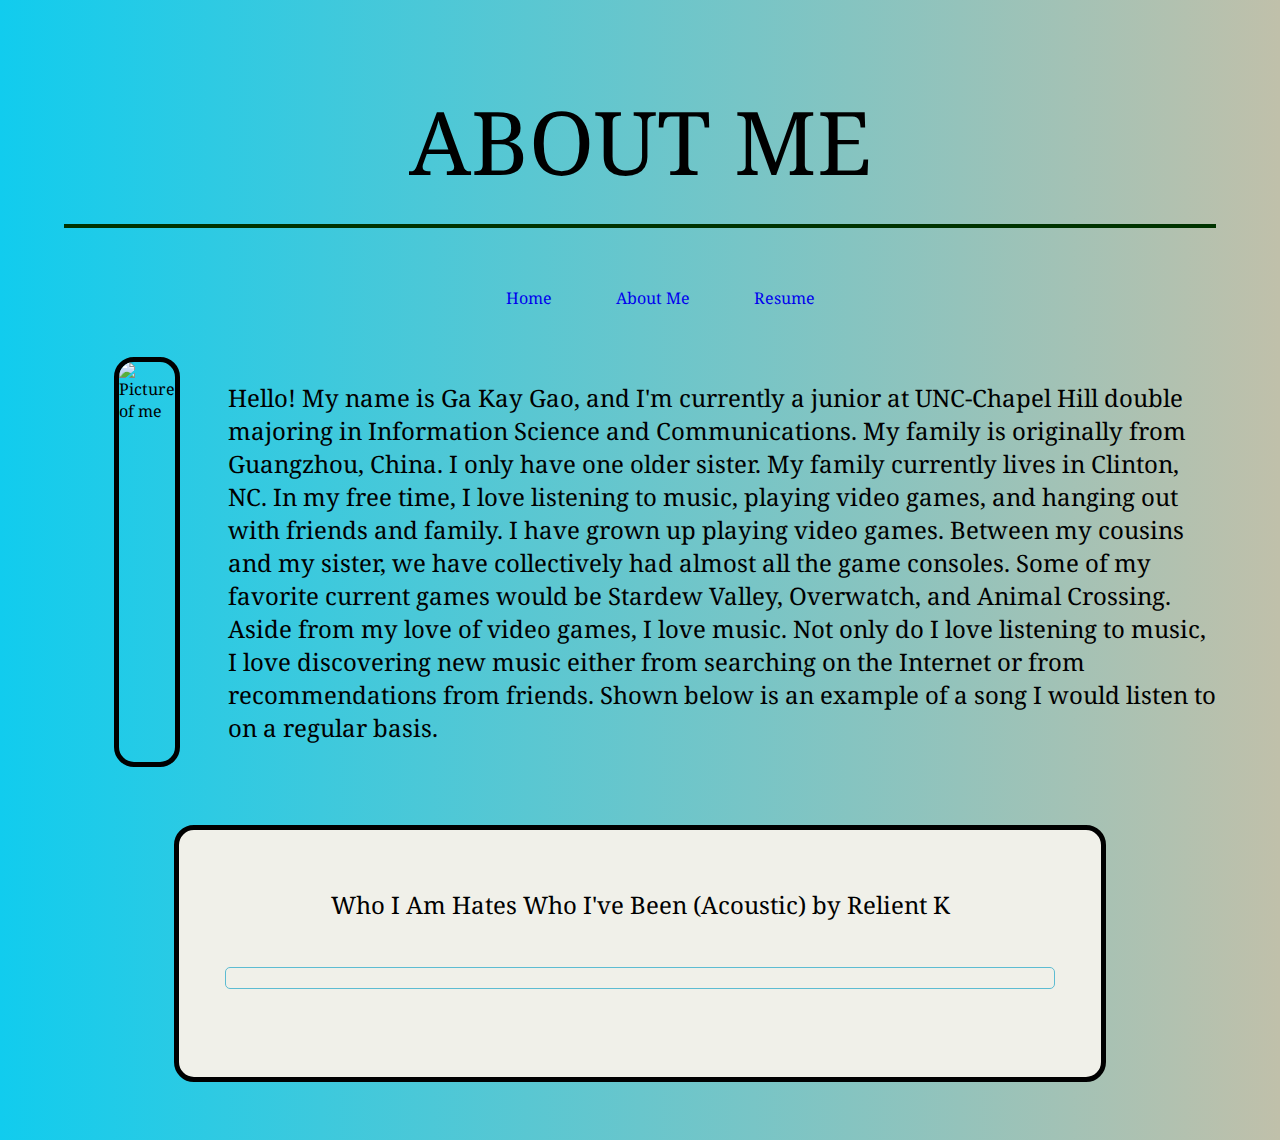
==== aboutme.html @ 7a94a71b "Update aboutme.html" ====
<!DOCTYPE html>
<html>
<head>
  <meta charset="utf-8">
  <link rel = "stylesheet" href="index.css" type ="text/css">
  <link href="https://fonts.googleapis.com/css?family=Noto+Serif" rel="stylesheet">
  <title> About Me </title>
</head>
<body>
  <h1> About Me </h1>
  <nav class = "nav-flex-container">
     <ul>
       <li><a href ="index.html"> Home </a></li>
       <li><a href ="aboutme.html"> About Me </a></li>
       <li><a href ="#"> Resume </a></li>
     </ul>
  </nav>
  <div class = "text-flex-container">
    <img src="gao14g.github.io/pictures/Pic_1.jpg" alt="Picture of me">
    <p> Hello! My name is Ga Kay Gao, and I'm currently a junior at UNC-Chapel Hill double majoring in Information Science and 
      Communications. My family is originally from Guangzhou, China. I only have one older sister. My family currently lives in Clinton, NC.
      In my free time, I love listening to music, playing video games, and hanging out with friends and family. I have
      grown up playing video games. Between my cousins and my sister, we have collectively had almost all the game consoles. Some of my
      favorite current games would be Stardew Valley, Overwatch, and Animal Crossing. Aside from my love of video games, I love music. Not
      only do I love listening to music, I love discovering new music either from searching on the Internet or from recommendations 
      from friends. Shown below is an example of a song I would listen to on a regular basis. 
      
    </p>
  </div>
  <div id = "audio-container">
    <audio id = "audio1">
      <source src="https://ia601205.us.archive.org/26/items/17ForTheBand/22%20-%20Who%20I%20Am%20Hates%20Who%20I've%20Been%20(Acoustic).mp3" type="audio/mpeg">
      <source src="https://ia801205.us.archive.org/26/items/17ForTheBand/22%20-%20Who%20I%20Am%20Hates%20Who%20I've%20Been%20(Acoustic).ogg" type="audio/ogg">
    </audio>
    <p>Who I Am Hates Who I've Been (Acoustic) by Relient K</p>
    
    <div id="progress">
      <div id="bar"></div>
    </div>
    
    <div id="controls">
     <span id="playpause" class="fa fa-play-circle fa-2x"></span>
     <span id="stop" class="fa fa-stop-circle fa-2x"></span>
     <span id="mute" class="fa fa-volume-up fa-2x"></span>
      
     <span id="volume-up">
      <i class="fa fa-volume-up fa-1x"></i>
      <i class="fa fa-plus fa-1x"></i>
     </span>
      
     <span id="volume-down">
      <i class="fa fa-volume-up fa-1x"></i>
      <i class="fa fa-minus fa-1x"></i>
     </span>
      
    </div>
  </div>
<script>
 var myAudio = document.querySelector("#audio1");
 var playPauseButton = document.querySelector("#playpause");
 playPauseButton.addEventListener('click', playPause);

 var stopButton = document.querySelector("#stop").addEventListener('click', stop);

 var muteButton = document.querySelector("#mute");
 muteButton.addEventListener('click', muteOnOff);

 var volumeUpButton = document.querySelector("#volume-up");
 volumeUpButton.addEventListener('click', volumeUp);

 var volumeDownButton = document.querySelector("#volume-down");
 volumeDownButton.addEventListener('click', volumeDown);

 var bar = document.querySelector("#bar");
 myAudio.addEventListener('timeupdate', updateProgress);
  
 var vid = document.getElementById("myVideo");
  
 myAudio.volume = 0.25;

 // display progress
 function updateProgress() {
    bar.style.width = parseInt(((myAudio.currentTime / myAudio.duration) * 100), 10) + "%";
 }

 function playPause() {
    if (myAudio.paused) {
       myAudio.play();
       playPauseButton.className = "fa fa-pause-circle fa-2x";
    }
    else  {
       myAudio.pause();
       playPauseButton.className = "fa fa-play-circle fa-2x";
    }
 }

 function stop() {
    myAudio.pause();
    myAudio.currentTime = 0;
   playPauseButton.className = "fa fa-play-circle fa-2x";
 }

 function muteOnOff() {
    if (myAudio.muted) {
     myAudio.muted=false;
     muteButton.className = "fa fa-volume-up fa-2x";  }
    else {
     myAudio.muted=true;
     muteButton.className = "fa fa-volume-off fa-2x";  }
 }

 function volumeUp() {
    if (myAudio.volume < 1.0)
       myAudio.volume = myAudio.volume + 0.1;
 }

 function volumeDown() {
    if (myAudio.volume > 0.0)
       myAudio.volume = myAudio.volume - 0.1;
 }

</script>
<script src="https://use.fontawesome.com/76b18e051a.js"></script>
</body>
</html>
---- index.css ----
body {
  font-family: 'Noto Serif', serif;
  margin: 0 5%;
  background: -webkit-linear-gradient(to left, #c0c0aa , #1ce); 
  background: linear-gradient(to left, #c0c0aa , #1ce);
}

h1 {
  font-weight: normal;
  text-align: center; 
  text-transform: uppercase;
  font-size: 5.5em;
  margin-top: 5%;
  padding: 2%;
  border-bottom: .05em solid #003300;
}

h2 {
  font-weight: normal;
  text-transform: uppercase;
  font-size: 2.5em;
  text-align: center;
}

p {
  font-size: 1.5em; 
}

.nav-flex-container ul{
  list-style: none;
  display: flex;
  flex-wrap: wrap;
  justify-content: center;
}

nav a {
  text-decoration: none;
  display: block;
  text-align: center;
  padding-right: 2em;
  padding-left: 2em;
  padding-bottom: 2em;
} 

.img-flex-container img {
  border-radius: 20px;
  border-width:.35em;
  margin-right: 3em;
  border-style: solid;
  height: 400px;
  width: 280px;
  flex:1;
}

img {
  border-radius: 20px;
  border-width:.35em;
  border-style: solid;
  margin-right: 3em;
  height: 400px;
  width: 300px;
  margin-left: 50px;
}

.text-flex-container {
  display: flex;
}

.img-flex-container {
  display: flex;
}

section {
  flex:1;
  text-align: center;
}

aside {
  flex:1;
  text-align: center;
}

footer {
  font-family: 'Noto Serif', serif;
  text-align: center;
  font-size: .85em;
}

footer p {
  font-family: 'Noto Serif', serif;
  display:inline;
  font-size: .85em;
}

#audio-container {
   border-radius: 20px;
   border-width:.35em;
   border-style: solid;
   text-align: center;
   margin: 5% auto;
   width: 80%;
   background-color: #F0F0E9;
   padding-top: 5%;
}

#controls {
   padding: 10px;
}

#audio-container p {
   margin: 0;
}

span {
   margin: 1px 10px;
   padding: 10px;
   color: #5DBCD2;
}

#progress {
   margin: 5%;
   border: 1px solid #5DBCD2;
   border-radius: 5px;
}
#bar {
   height: 20px;
   background-color: #5DBCD2;
   width: 0;
}
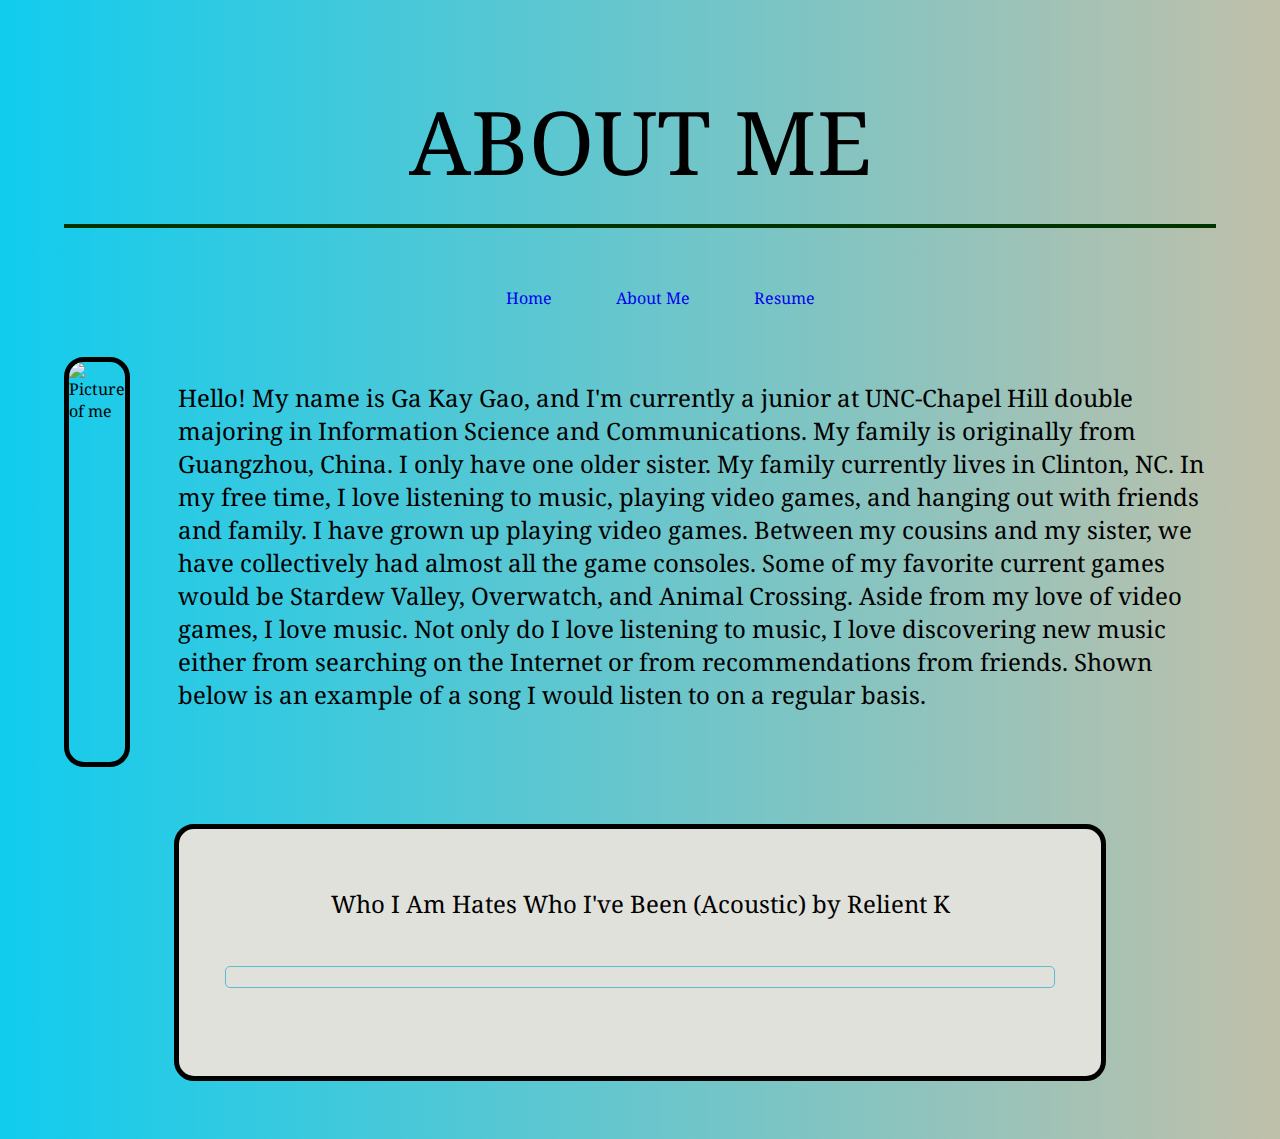
==== commit 4263c9ef: "Update aboutme.html" ====
--- a/aboutme.html
+++ b/aboutme.html
@@ -28,8 +28,9 @@
     </p>
   </div>
   <div id = "audio-container">
-    <audio id = "audio1">
+    <audio id = "audio1" ontimeupdate='updateTrackTime(this)'>
       <source src="https://ia601205.us.archive.org/26/items/17ForTheBand/22%20-%20Who%20I%20Am%20Hates%20Who%20I've%20Been%20(Acoustic).mp3" type="audio/mpeg">
+      
       <source src="https://ia801205.us.archive.org/26/items/17ForTheBand/22%20-%20Who%20I%20Am%20Hates%20Who%20I've%20Been%20(Acoustic).ogg" type="audio/ogg">
     </audio>
     <p>Who I Am Hates Who I've Been (Acoustic) by Relient K</p>
@@ -73,9 +74,7 @@
 
  var bar = document.querySelector("#bar");
  myAudio.addEventListener('timeupdate', updateProgress);
-  
- var vid = document.getElementById("myVideo");
-  
+   
  myAudio.volume = 0.25;
 
  // display progress
@@ -118,7 +117,23 @@
     if (myAudio.volume > 0.0)
        myAudio.volume = myAudio.volume - 0.1;
  }
+  
+  function updateTrackTime(track){
+  var currTimeDiv = document.getElementById('currentTime');
+  var durationDiv = document.getElementById('duration');
 
+  var currTime = Math.floor(track.currentTime).toString(); 
+  var duration = Math.floor(track.duration).toString();
+
+  currTimeDiv.innerHTML = formatSecondsAsTime(currTime);
+
+  if (isNaN(duration)){
+    durationDiv.innerHTML = '00:00';
+  } 
+  else{
+    durationDiv.innerHTML = formatSecondsAsTime(duration);
+  }
+}
 </script>
 <script src="https://use.fontawesome.com/76b18e051a.js"></script>
 </body>
--- a/index.css
+++ b/index.css
@@ -58,8 +58,7 @@
   border-style: solid;
   margin-right: 3em;
   height: 400px;
-  width: 300px;
-  margin-left: 50px;
+  width: 350px;
 }
 
 .text-flex-container {
@@ -99,7 +98,7 @@
    text-align: center;
    margin: 5% auto;
    width: 80%;
-   background-color: #F0F0E9;
+   background-color: #E1E1DB;
    padding-top: 5%;
 }
 
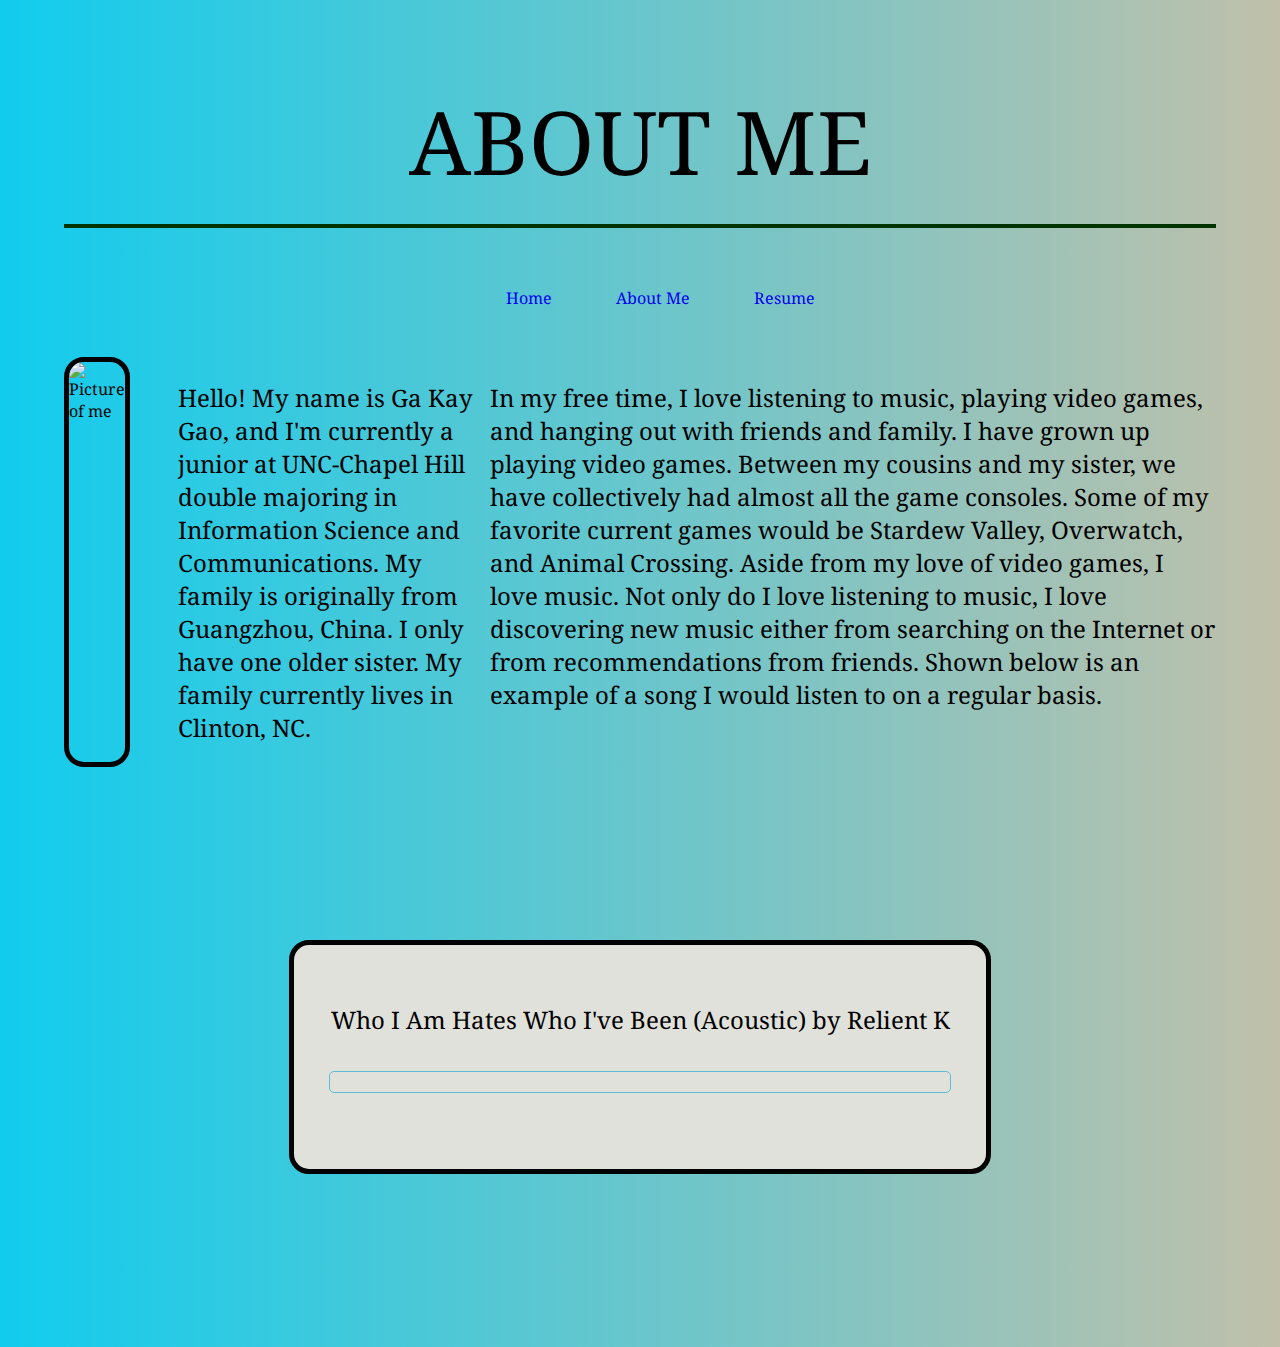
==== commit 14263c07: "added new paragraph" ====
--- a/aboutme.html
+++ b/aboutme.html
@@ -1,5 +1,5 @@
 <!DOCTYPE html>
-<html>
+<html lang = "en">
 <head>
   <meta charset="utf-8">
   <link rel = "stylesheet" href="index.css" type ="text/css">
@@ -19,16 +19,16 @@
     <img src="gao14g.github.io/pictures/Pic_1.jpg" alt="Picture of me">
     <p> Hello! My name is Ga Kay Gao, and I'm currently a junior at UNC-Chapel Hill double majoring in Information Science and 
       Communications. My family is originally from Guangzhou, China. I only have one older sister. My family currently lives in Clinton, NC.
-      In my free time, I love listening to music, playing video games, and hanging out with friends and family. I have
+    </p>
+    <p>In my free time, I love listening to music, playing video games, and hanging out with friends and family. I have
       grown up playing video games. Between my cousins and my sister, we have collectively had almost all the game consoles. Some of my
       favorite current games would be Stardew Valley, Overwatch, and Animal Crossing. Aside from my love of video games, I love music. Not
       only do I love listening to music, I love discovering new music either from searching on the Internet or from recommendations 
       from friends. Shown below is an example of a song I would listen to on a regular basis. 
-      
     </p>
   </div>
   <div id = "audio-container">
-    <audio id = "audio1" ontimeupdate='updateTrackTime(this)'>
+    <audio id = "audio1">
       <source src="https://ia601205.us.archive.org/26/items/17ForTheBand/22%20-%20Who%20I%20Am%20Hates%20Who%20I've%20Been%20(Acoustic).mp3" type="audio/mpeg">
       
       <source src="https://ia801205.us.archive.org/26/items/17ForTheBand/22%20-%20Who%20I%20Am%20Hates%20Who%20I've%20Been%20(Acoustic).ogg" type="audio/ogg">
@@ -40,22 +40,24 @@
     </div>
     
     <div id="controls">
-     <span id="playpause" class="fa fa-play-circle fa-2x"></span>
-     <span id="stop" class="fa fa-stop-circle fa-2x"></span>
+     <span id="playpause" class="fa fa-play fa-2x"></span>
+     <span id="stop" class="fa fa-stop fa-2x"></span>
      <span id="mute" class="fa fa-volume-up fa-2x"></span>
       
      <span id="volume-up">
-      <i class="fa fa-volume-up fa-1x"></i>
-      <i class="fa fa-plus fa-1x"></i>
+      <i class="fa fa-volume-up fa-2x"></i>
+      <i class="fa fa-plus fa-2x"></i>
      </span>
       
      <span id="volume-down">
-      <i class="fa fa-volume-up fa-1x"></i>
-      <i class="fa fa-minus fa-1x"></i>
-     </span>
-      
+      <i class="fa fa-volume-up fa-2x"></i>
+      <i class="fa fa-minus fa-2x"></i>
+     </span> 
     </div>
+    
   </div>
+  
+  
 <script>
  var myAudio = document.querySelector("#audio1");
  var playPauseButton = document.querySelector("#playpause");
@@ -77,7 +79,6 @@
    
  myAudio.volume = 0.25;
 
- // display progress
  function updateProgress() {
     bar.style.width = parseInt(((myAudio.currentTime / myAudio.duration) * 100), 10) + "%";
  }
@@ -118,22 +119,6 @@
        myAudio.volume = myAudio.volume - 0.1;
  }
   
-  function updateTrackTime(track){
-  var currTimeDiv = document.getElementById('currentTime');
-  var durationDiv = document.getElementById('duration');
-
-  var currTime = Math.floor(track.currentTime).toString(); 
-  var duration = Math.floor(track.duration).toString();
-
-  currTimeDiv.innerHTML = formatSecondsAsTime(currTime);
-
-  if (isNaN(duration)){
-    durationDiv.innerHTML = '00:00';
-  } 
-  else{
-    durationDiv.innerHTML = formatSecondsAsTime(duration);
-  }
-}
 </script>
 <script src="https://use.fontawesome.com/76b18e051a.js"></script>
 </body>
--- a/index.css
+++ b/index.css
@@ -96,14 +96,18 @@
    border-width:.35em;
    border-style: solid;
    text-align: center;
-   margin: 5% auto;
-   width: 80%;
+   margin: 15% auto;
+   width: 60%;
    background-color: #E1E1DB;
    padding-top: 5%;
 }
 
 #controls {
    padding: 10px;
+}
+
+span:hover{
+  background-color: #D2D2D0 ;
 }
 
 #audio-container p {
@@ -126,3 +130,11 @@
    background-color: #5DBCD2;
    width: 0;
 }
+
+.fotorama {
+  width: 65%;
+  height: auto:;
+  margin: 5% auto; 
+  padding-left: 25%;
+  text-align: center;
+}
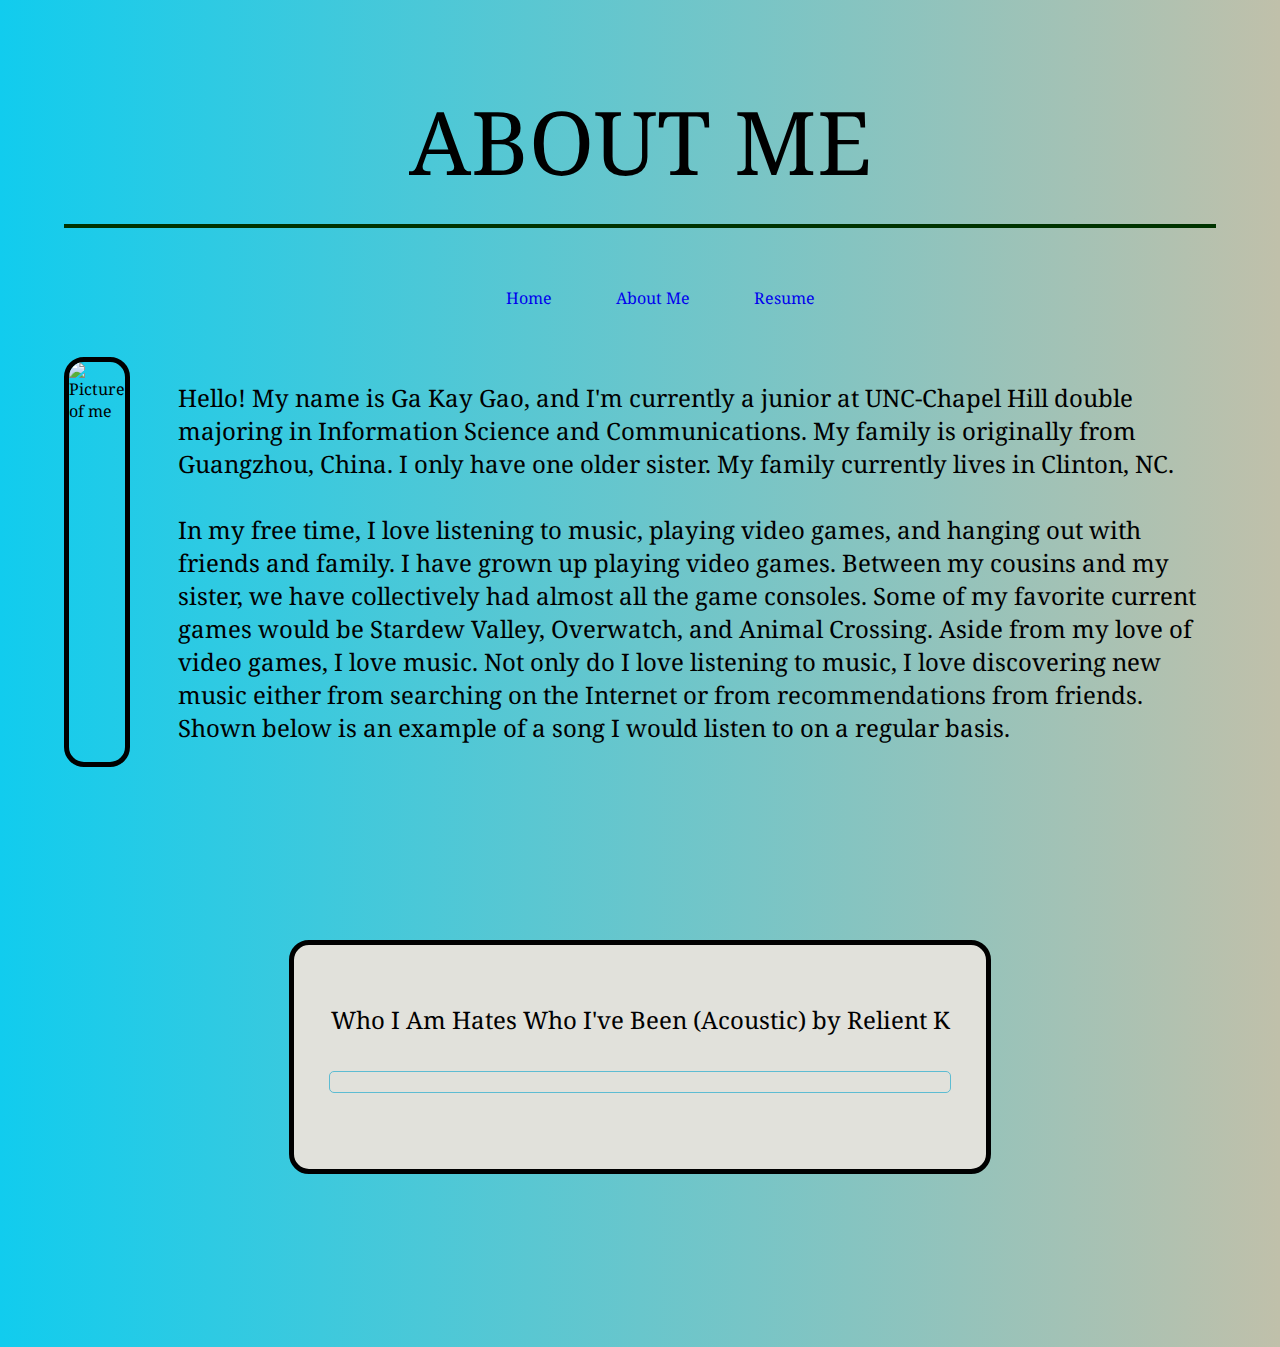
==== commit 9a94e9f3: "Update aboutme.html" ====
--- a/aboutme.html
+++ b/aboutme.html
@@ -19,8 +19,9 @@
     <img src="gao14g.github.io/pictures/Pic_1.jpg" alt="Picture of me">
     <p> Hello! My name is Ga Kay Gao, and I'm currently a junior at UNC-Chapel Hill double majoring in Information Science and 
       Communications. My family is originally from Guangzhou, China. I only have one older sister. My family currently lives in Clinton, NC.
-    </p>
-    <p>In my free time, I love listening to music, playing video games, and hanging out with friends and family. I have
+    <br/>
+    <br/>
+      In my free time, I love listening to music, playing video games, and hanging out with friends and family. I have
       grown up playing video games. Between my cousins and my sister, we have collectively had almost all the game consoles. Some of my
       favorite current games would be Stardew Valley, Overwatch, and Animal Crossing. Aside from my love of video games, I love music. Not
       only do I love listening to music, I love discovering new music either from searching on the Internet or from recommendations 
